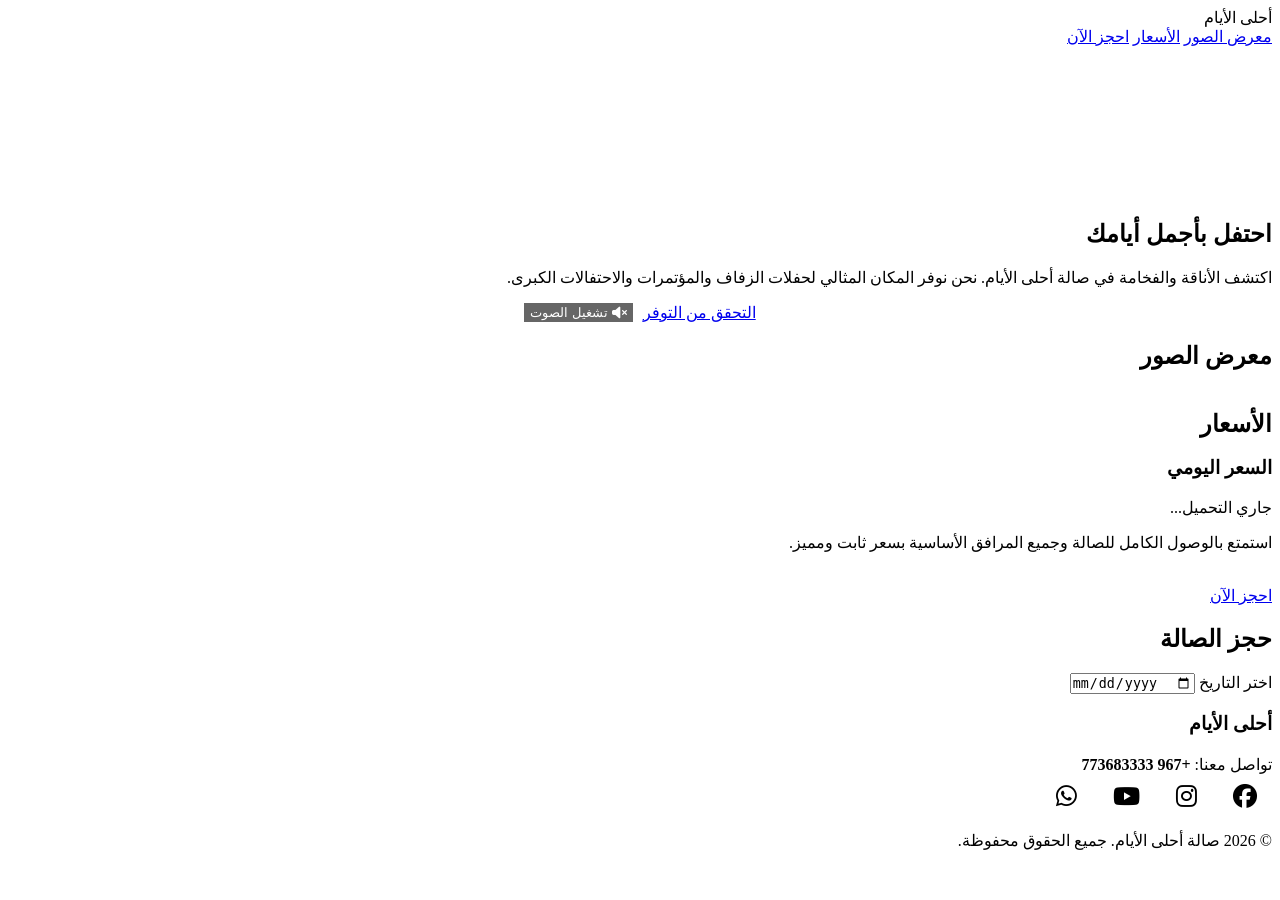
==== frontend/index.html @ a5680a89 "Initial commit - Ahla Al-Ayam Hall Website" ====
<!DOCTYPE html>
<html lang="ar" dir="rtl">
<head>
    <meta charset="UTF-8">
    <meta name="viewport" content="width=device-width, initial-scale=1.0">
    <title>صالة أحلى الأيام</title>
    <link rel="stylesheet" href="/static/styles.css?v=2">
    <link href="https://fonts.googleapis.com/css2?family=Tajawal:wght@400;500;700;800&display=swap" rel="stylesheet">
    <link rel="stylesheet" href="https://cdnjs.cloudflare.com/ajax/libs/font-awesome/6.4.0/css/all.min.css">
</head>
<body>
    <header>
        <div class="container navbar">
            <div class="logo">أحلى الأيام</div>
            <nav class="nav-links">
                <a href="#gallery">معرض الصور</a>
                <a href="#pricing">الأسعار</a>
                <a href="#booking">احجز الآن</a>
            </nav>
        </div>
    </header>

    <section class="hero">
        <video id="heroVideo" autoplay muted loop playsinline class="hero-video">
            <source src="/static/vidio.MOV">
        </video>
        <div class="hero-overlay"></div>
        <div class="container hero-content">
            <h1>احتفل بأجمل أيامك</h1>
            <p>اكتشف الأناقة والفخامة في صالة أحلى الأيام. نحن نوفر المكان المثالي لحفلات الزفاف والمؤتمرات والاحتفالات الكبرى.</p>
            <div style="display: flex; gap: 10px; justify-content: center; flex-wrap: wrap;">
                <a href="#booking" class="btn">التحقق من التوفر</a>
                <button id="muteToggle" class="btn" style="background-color: rgba(0,0,0,0.6); color: #fff; border: 1px solid var(--primary-gold);">
                    <i class="fas fa-volume-mute" id="muteIcon"></i> <span id="muteText">تشغيل الصوت</span>
                </button>
            </div>
        </div>
    </section>

    <section id="gallery" class="section">
        <div class="container" style="max-width: 100%; overflow: hidden; padding: 0;">
            <h2 class="section-title">معرض الصور</h2>
            <div class="marquee-wrapper">
                <div class="marquee-content" id="galleryContainer">
                    <!-- Images loaded dynamically from API -->
                </div>
            </div>
        </div>
    </section>
    <section id="pricing" class="section" style="background-color: var(--dark-surface);">
        <div class="container">
            <h2 class="section-title">الأسعار</h2>
            <div class="pricing-card">
                <h3>السعر اليومي</h3>
                <div class="price" id="dailyPrice">جاري التحميل...</div>
                <p>استمتع بالوصول الكامل للصالة وجميع المرافق الأساسية بسعر ثابت ومميز.</p>
                <br>
                <a href="#booking" class="btn btn-outline">احجز الآن</a>
            </div>
        </div>
    </section>

    <section id="booking" class="section">
        <div class="container">
            <h2 class="section-title">حجز الصالة</h2>
            <div class="booking-form">
                <div id="bookingMessage" class="message"></div>
                <form id="bookingForm">
                    <div class="form-group">
                        <label for="date">اختر التاريخ</label>
                        <input type="date" id="date" required>
                    </div>
                    <div id="availabilityStatus" style="margin-bottom: 15px; font-weight: bold;"></div>
                    
                    <div id="bookingFields" style="display: none;">
                        <div class="form-group">
                            <label for="name">الاسم الكريم</label>
                            <input type="text" id="name" required>
                        </div>
                        <div class="form-group">
                            <label for="phone">رقم الهاتف للتواصل</label>
                            <input type="tel" id="phone" required>
                        </div>
                        <div class="form-group">
                            <label for="id_card">رقم البطاقة</label>
                            <input type="text" id="id_card" required>
                        </div>
                        <div class="form-group">
                            <label for="event_type">نوع المناسبة</label>
                            <select id="event_type" required>
                                <option value="" disabled selected>اختر نوع المناسبة</option>
                                <option value="عرس نساء">عرس نساء</option>
                                <option value="عرس رجال">عرس رجال</option>
                                <option value="حفل تخرج">حفل تخرج</option>
                                <option value="عزاء">عزاء</option>
                            </select>
                        </div>
                        <button type="submit" class="btn" style="width: 100%;">إرسال طلب الحجز</button>
                    </div>
                </form>
            </div>
        </div>
    </section>

    <footer>
        <div class="container">
            <h3 class="logo" style="margin-bottom: 20px;">أحلى الأيام</h3>
            <p style="margin-bottom: 10px;">تواصل معنا: <span id="contactPhone" style="font-weight:bold; color:var(--primary-gold);">+967 773683333</span></p>
            <div style="margin-bottom: 20px; font-size: 1.5rem;">
                <a href="https://www.facebook.com/share/1LKyHrViT9/?mibextid=wwXIfr" target="_blank" style="color: var(--primary-gold); margin: 0 15px; text-decoration: none; transition: var(--transition);"><i class="fab fa-facebook"></i></a>
                <a href="https://www.instagram.com/salhahlyalayam?igsh=ZmJhNG9iYTFxdjAw&utm_source=qr" target="_blank" style="color: var(--primary-gold); margin: 0 15px; text-decoration: none; transition: var(--transition);"><i class="fab fa-instagram"></i></a>
                <a href="https://youtube.com/channel/UCwqhTuCL3WpXv9ZYNL9DJhQ?si=XwZPZA_KOVwtz21r" target="_blank" style="color: var(--primary-gold); margin: 0 15px; text-decoration: none; transition: var(--transition);"><i class="fab fa-youtube"></i></a>
                <a href="https://wa.me/967773683333" target="_blank" style="color: var(--primary-gold); margin: 0 15px; text-decoration: none; transition: var(--transition);"><i class="fab fa-whatsapp"></i></a>
            </div>
            <p>&copy; 2026 صالة أحلى الأيام. جميع الحقوق محفوظة.</p>
        </div>
    </footer>

    <script src="/static/app.js?v=2"></script>
</body>
</html>
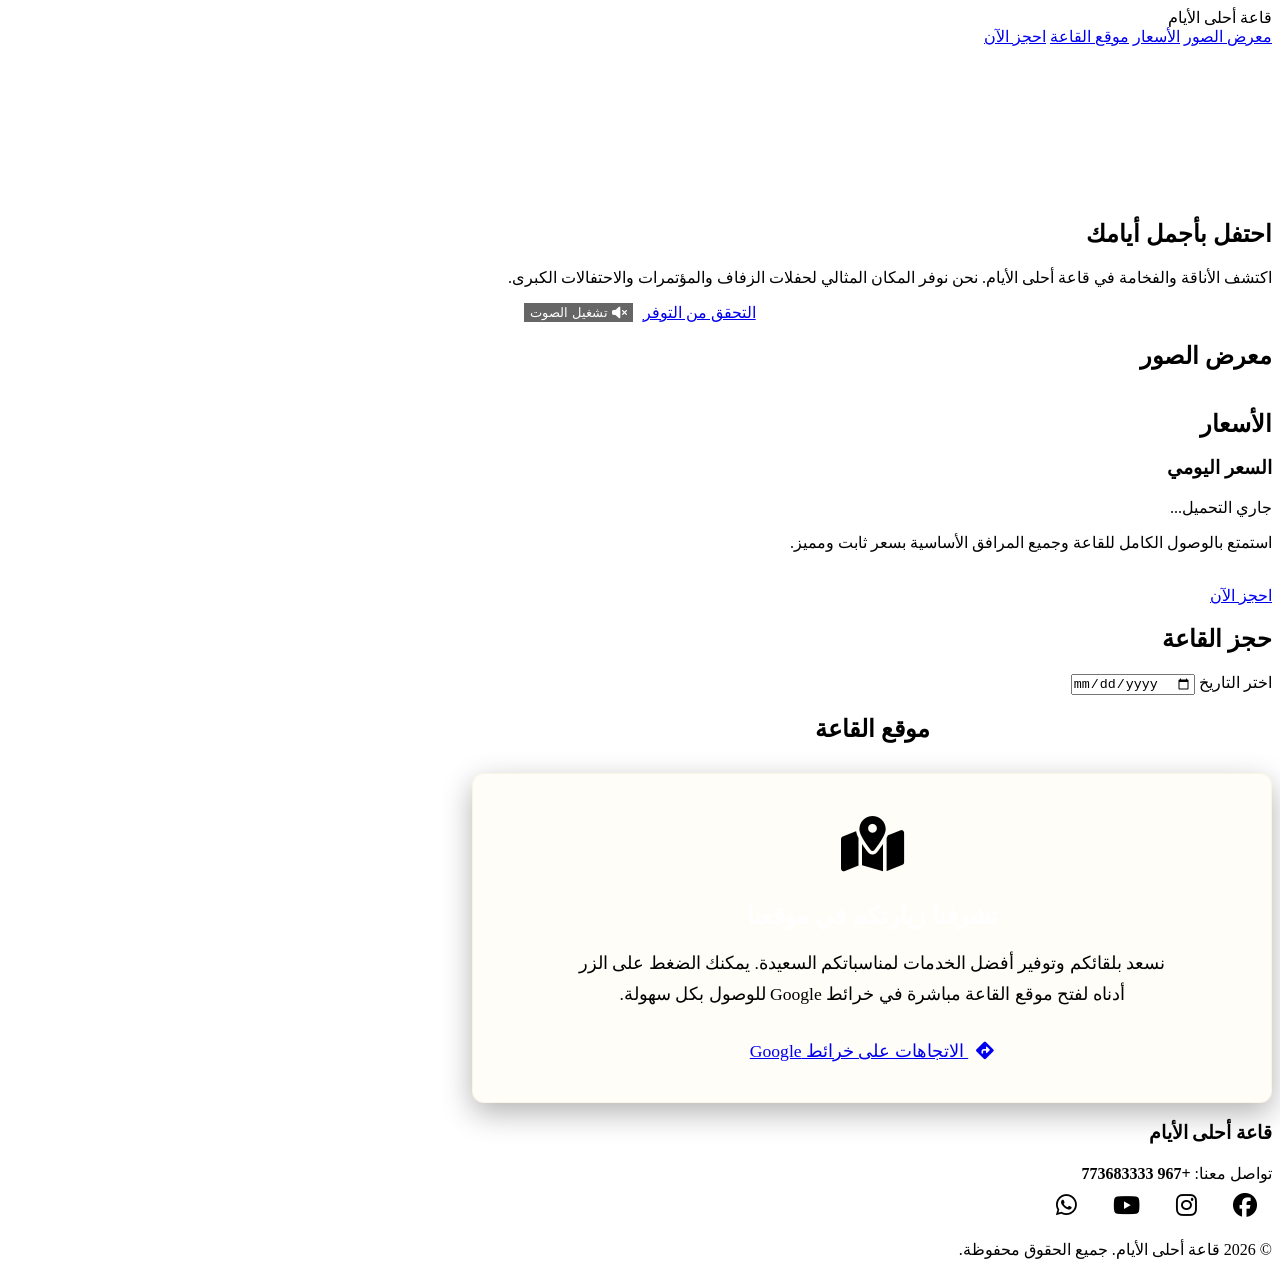
==== commit 185a2924: "Update project features and configuration" ====
--- a/frontend/index.html
+++ b/frontend/index.html
@@ -3,7 +3,7 @@
 <head>
     <meta charset="UTF-8">
     <meta name="viewport" content="width=device-width, initial-scale=1.0">
-    <title>صالة أحلى الأيام</title>
+    <title>قاعة أحلى الأيام</title>
     <link rel="stylesheet" href="/static/styles.css?v=2">
     <link href="https://fonts.googleapis.com/css2?family=Tajawal:wght@400;500;700;800&display=swap" rel="stylesheet">
     <link rel="stylesheet" href="https://cdnjs.cloudflare.com/ajax/libs/font-awesome/6.4.0/css/all.min.css">
@@ -11,10 +11,11 @@
 <body>
     <header>
         <div class="container navbar">
-            <div class="logo">أحلى الأيام</div>
+            <div class="logo">قاعة أحلى الأيام</div>
             <nav class="nav-links">
                 <a href="#gallery">معرض الصور</a>
                 <a href="#pricing">الأسعار</a>
+                <a href="#location">موقع القاعة</a>
                 <a href="#booking">احجز الآن</a>
             </nav>
         </div>
@@ -27,7 +28,7 @@
         <div class="hero-overlay"></div>
         <div class="container hero-content">
             <h1>احتفل بأجمل أيامك</h1>
-            <p>اكتشف الأناقة والفخامة في صالة أحلى الأيام. نحن نوفر المكان المثالي لحفلات الزفاف والمؤتمرات والاحتفالات الكبرى.</p>
+            <p>اكتشف الأناقة والفخامة في قاعة أحلى الأيام. نحن نوفر المكان المثالي لحفلات الزفاف والمؤتمرات والاحتفالات الكبرى.</p>
             <div style="display: flex; gap: 10px; justify-content: center; flex-wrap: wrap;">
                 <a href="#booking" class="btn">التحقق من التوفر</a>
                 <button id="muteToggle" class="btn" style="background-color: rgba(0,0,0,0.6); color: #fff; border: 1px solid var(--primary-gold);">
@@ -40,8 +41,13 @@
     <section id="gallery" class="section">
         <div class="container" style="max-width: 100%; overflow: hidden; padding: 0;">
             <h2 class="section-title">معرض الصور</h2>
-            <div class="marquee-wrapper">
-                <div class="marquee-content" id="galleryContainer">
+            <div class="marquee-wrapper marquee-top">
+                <div class="marquee-content" id="galleryContainerTop">
+                    <!-- Images loaded dynamically from API -->
+                </div>
+            </div>
+            <div class="marquee-wrapper marquee-bottom" style="margin-top: 15px;">
+                <div class="marquee-content" id="galleryContainerBottom">
                     <!-- Images loaded dynamically from API -->
                 </div>
             </div>
@@ -53,7 +59,7 @@
             <div class="pricing-card">
                 <h3>السعر اليومي</h3>
                 <div class="price" id="dailyPrice">جاري التحميل...</div>
-                <p>استمتع بالوصول الكامل للصالة وجميع المرافق الأساسية بسعر ثابت ومميز.</p>
+                <p>استمتع بالوصول الكامل للقاعة وجميع المرافق الأساسية بسعر ثابت ومميز.</p>
                 <br>
                 <a href="#booking" class="btn btn-outline">احجز الآن</a>
             </div>
@@ -62,7 +68,7 @@
 
     <section id="booking" class="section">
         <div class="container">
-            <h2 class="section-title">حجز الصالة</h2>
+            <h2 class="section-title">حجز القاعة</h2>
             <div class="booking-form">
                 <div id="bookingMessage" class="message"></div>
                 <form id="bookingForm">
@@ -95,6 +101,25 @@
                                 <option value="عزاء">عزاء</option>
                             </select>
                         </div>
+                        <div class="form-group">
+                            <label for="pay_deposit">هل تريد دفع عربون؟</label>
+                            <select id="pay_deposit" required>
+                                <option value="لا" selected>لا</option>
+                                <option value="نعم">نعم</option>
+                            </select>
+                        </div>
+
+                        <div id="depositInfoBox" style="display: none; background: rgba(212, 175, 55, 0.08); border: 1px dashed var(--primary-gold); padding: 15px; border-radius: 8px; margin-bottom: 15px; text-align: right;">
+                            <p style="margin-bottom: 8px; font-weight: bold; color: var(--primary-gold); font-size: 0.95rem;">🏛 تفاصيل الحساب البنكي لتحويل العربون:</p>
+                            <p style="margin-bottom: 5px; font-size: 0.9rem;"><strong>البنك:</strong> <span id="displayBankName" style="color: #fff;">مصرف الكريمي</span></p>
+                            <p style="margin-bottom: 5px; font-size: 0.9rem;"><strong>اسم صاحب الحساب:</strong> <span id="displayAccountName" style="color: #fff;">قاعة أحلى الأيام</span></p>
+                            <p style="margin-bottom: 12px; font-size: 0.9rem;"><strong>رقم الحساب:</strong> <span id="displayAccountNumber" style="user-select: all; font-weight: bold; color: var(--primary-gold); font-size: 1rem;">123456789</span></p>
+                            
+                            <div class="form-group" style="margin-bottom: 0;">
+                                <label for="deposit_receipt" style="font-size: 0.85rem;">إرفاق صورة سند التحويل / الإيصال (اختياري)</label>
+                                <input type="file" id="deposit_receipt" accept="image/*" style="font-size: 0.85rem; padding: 6px;">
+                            </div>
+                        </div>
                         <button type="submit" class="btn" style="width: 100%;">إرسال طلب الحجز</button>
                     </div>
                 </form>
@@ -102,9 +127,27 @@
         </div>
     </section>
 
+    <section id="location" class="section" style="background-color: var(--dark-surface);">
+        <div class="container" style="text-align: center; max-width: 800px;">
+            <h2 class="section-title">موقع القاعة</h2>
+            <div style="background: rgba(212, 175, 55, 0.03); border: 1px solid rgba(212, 175, 55, 0.1); padding: 40px 20px; border-radius: 12px; margin-top: 30px; box-shadow: 0 10px 30px rgba(0,0,0,0.3);">
+                <div style="font-size: 3.5rem; color: var(--primary-gold); margin-bottom: 20px;">
+                    <i class="fas fa-map-marked-alt"></i>
+                </div>
+                <h3 style="color: #fff; margin-bottom: 15px; font-size: 1.5rem;">تشرفنا زيارتكم في موقعنا</h3>
+                <p style="color: var(--text-muted); margin-bottom: 30px; max-width: 600px; margin-left: auto; margin-right: auto; font-size: 1.1rem; line-height: 1.8;">
+                    نسعد بلقائكم وتوفير أفضل الخدمات لمناسباتكم السعيدة. يمكنك الضغط على الزر أدناه لفتح موقع القاعة مباشرة في خرائط Google للوصول بكل سهولة.
+                </p>
+                <a href="https://maps.app.goo.gl/CyZh45H86XyJKgRW6?g_st=ic" target="_blank" class="btn" style="padding: 12px 35px; font-size: 1.1rem; border-radius: 8px;">
+                    <i class="fas fa-directions" style="margin-left: 8px;"></i> الاتجاهات على خرائط Google
+                </a>
+            </div>
+        </div>
+    </section>
+
     <footer>
         <div class="container">
-            <h3 class="logo" style="margin-bottom: 20px;">أحلى الأيام</h3>
+            <h3 class="logo" style="margin-bottom: 20px;">قاعة أحلى الأيام</h3>
             <p style="margin-bottom: 10px;">تواصل معنا: <span id="contactPhone" style="font-weight:bold; color:var(--primary-gold);">+967 773683333</span></p>
             <div style="margin-bottom: 20px; font-size: 1.5rem;">
                 <a href="https://www.facebook.com/share/1LKyHrViT9/?mibextid=wwXIfr" target="_blank" style="color: var(--primary-gold); margin: 0 15px; text-decoration: none; transition: var(--transition);"><i class="fab fa-facebook"></i></a>
@@ -112,10 +155,10 @@
                 <a href="https://youtube.com/channel/UCwqhTuCL3WpXv9ZYNL9DJhQ?si=XwZPZA_KOVwtz21r" target="_blank" style="color: var(--primary-gold); margin: 0 15px; text-decoration: none; transition: var(--transition);"><i class="fab fa-youtube"></i></a>
                 <a href="https://wa.me/967773683333" target="_blank" style="color: var(--primary-gold); margin: 0 15px; text-decoration: none; transition: var(--transition);"><i class="fab fa-whatsapp"></i></a>
             </div>
-            <p>&copy; 2026 صالة أحلى الأيام. جميع الحقوق محفوظة.</p>
+            <p>&copy; 2026 قاعة أحلى الأيام. جميع الحقوق محفوظة.</p>
         </div>
     </footer>
 
-    <script src="/static/app.js?v=2"></script>
+    <script src="/static/app.js?v=6"></script>
 </body>
 </html>
